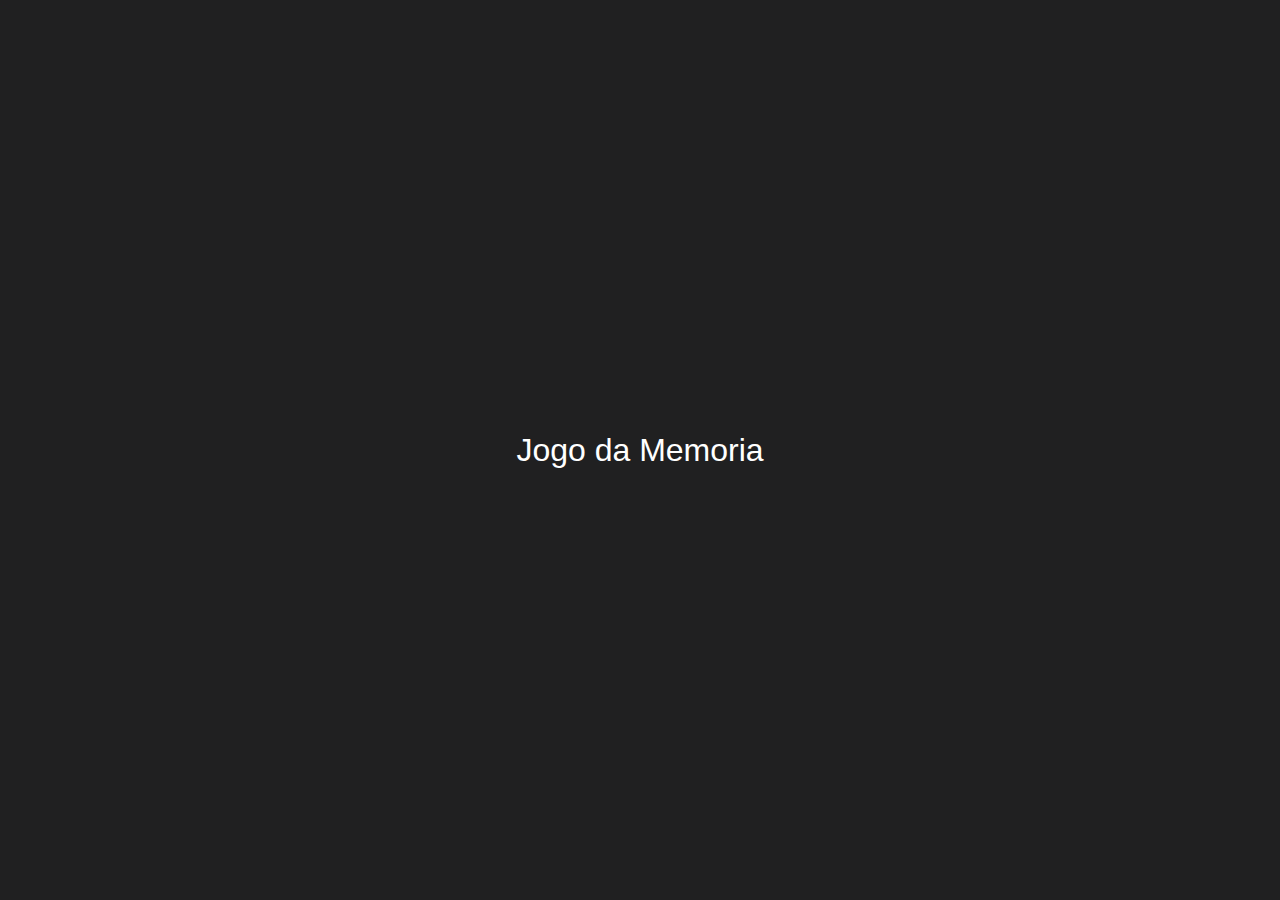
==== game.html @ 0184c732 "chore: validação e indo para pagina do jogo" ====
<!DOCTYPE html>
<html lang="en">

<head>
    <meta charset="UTF-8">
    <meta http-equiv="X-UA-Compatible" content="IE=edge">
    <meta name="viewport" content="width=device-width, initial-scale=1.0">
    <title>Jogo da memória</title>

    <!-- Css -->
    <link rel="stylesheet" href="./css/reset.css">
    <link rel="stylesheet" href="./css/normalize.css">
    <link rel="stylesheet" href="./css/index.css">
    
    <!-- Jquery -->
    <script src="./js/jquery-3.6.0.min.js"></script>
</head>

<body>
    <main class="content">
        <h1 class="content__title">Jogo da Memoria</h1>
        

    </main>
    <script src="./js/index.js"></script>
</body>

</html>
---- css/index.css ----
.content {
    width: 100%;
    height: 100%;
    display: flex;
    flex-direction: column;
    justify-content: center;
    align-items: center;
}

.content__form {
    width: 100%;
    height: auto;
    display: flex;
    flex-direction: column;
    align-items: flex-start;
}

.form__input-name {
    width: 30%;
    height: auto;
    margin: 0 auto;
    display: flex;
    flex-direction: column;
    align-items: flex-start;
}

.form__label {
    font-size: 1rem;
    font-weight: normal;
    margin: .5rem 0;
}

.form__input {
    box-sizing: border-box;
    width: 100%;
    height: 2rem;
    border: none;
    padding: 0 5px;
    color: #fff;
    background-color: transparent;
    border-bottom: 2px solid #005f9d;
    transition: all 1s ease;
}

.form__input:focus {
    outline: none;
    box-shadow: none;
    border: none;
    border-bottom: 2px solid #8ad0ff;
}

.form__submit {
    box-sizing: border-box;
    width: fit-content;
    height: 3rem;
    line-height: 3rem;
    padding: 0 2rem;
    margin: 1rem auto;
    border-radius: 10px;
    border: none;
    color: #fff;
    background-color: #005f9d;
    animation: scale 1s ease-in-out infinite alternate;
}


@keyframes scale {
    0% {
        transform: scale(1.25);
    }
    100% {
        transform: scale(1.);
    }
}
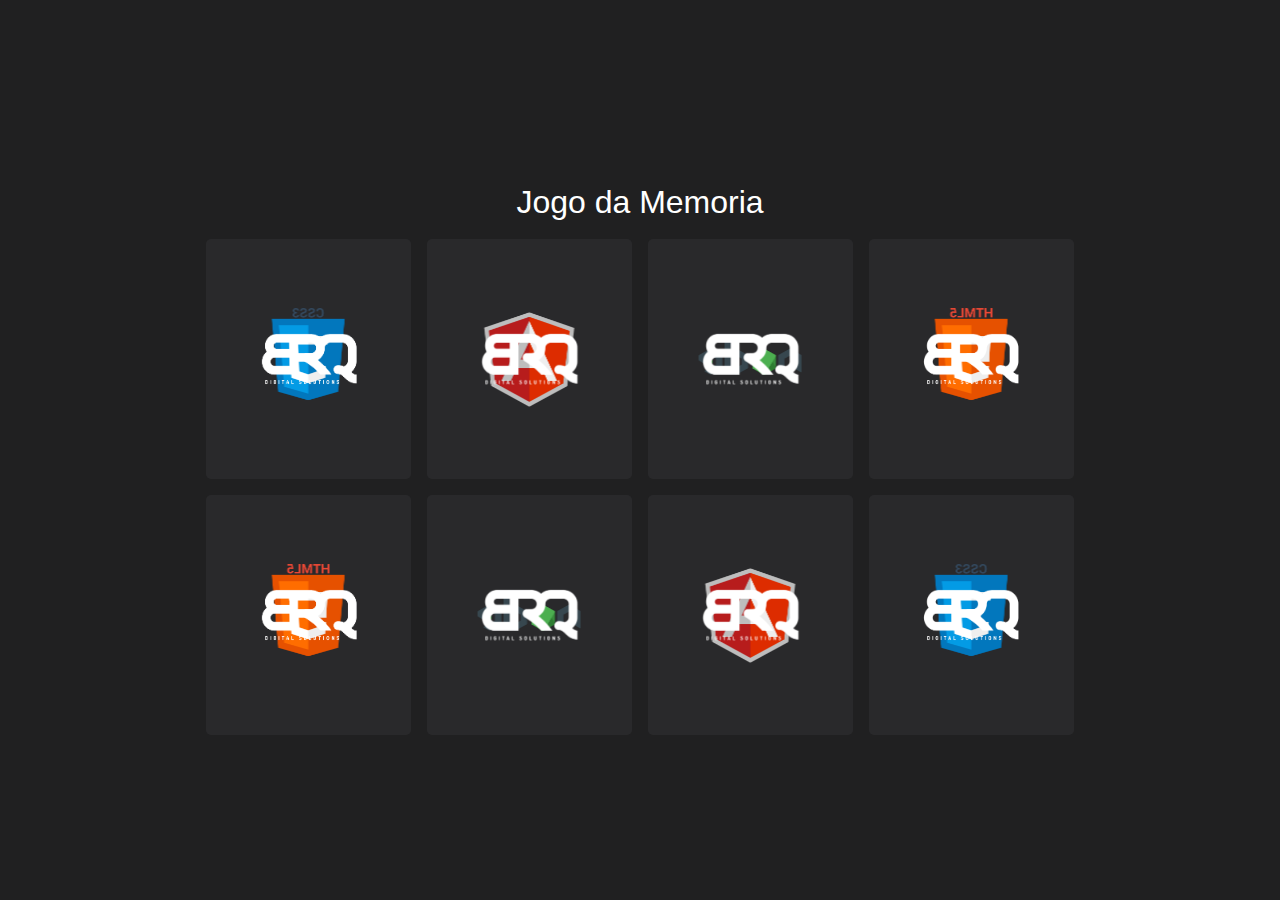
==== commit b231af0c: "chore: organização dos cards aleatórios" ====
--- a/game.html
+++ b/game.html
@@ -10,8 +10,8 @@
     <!-- Css -->
     <link rel="stylesheet" href="./css/reset.css">
     <link rel="stylesheet" href="./css/normalize.css">
-    <link rel="stylesheet" href="./css/index.css">
-    
+    <link rel="stylesheet" href="./css/game.css">
+
     <!-- Jquery -->
     <script src="./js/jquery-3.6.0.min.js"></script>
 </head>
@@ -19,10 +19,13 @@
 <body>
     <main class="content">
         <h1 class="content__title">Jogo da Memoria</h1>
-        
+
+        <section class="container">
+            
+        </section>
 
     </main>
-    <script src="./js/index.js"></script>
+    <script src="./js/game.js"></script>
 </body>
 
 </html>--- a/css/game.css
+++ b/css/game.css
@@ -0,0 +1,43 @@
+.container {
+    width: 80%;
+    display: flex;
+    justify-content: center;
+    align-items: center;
+    flex-wrap: wrap;
+    gap: 1rem;
+}
+
+.container__card {
+    position: relative;
+    transform-style: preserve-3d;
+    width: 20%;
+    height: 15rem;
+    border-radius: 5px;
+    background-color: #29292b;
+    transition: all 1s ease-in-out;
+}
+
+.card {
+    width: 100%;
+    height: 100%;
+    display: flex;
+    align-items: center;
+    justify-content: center;
+    position: absolute;
+}
+
+.card-frente {
+    backface-visibility: hidden;
+}
+
+.card-verso {
+    transform: rotateY(180deg);
+}
+
+.card-image {
+    width: 50%;
+}
+
+.rotate {
+    transform: rotateY(180deg);
+}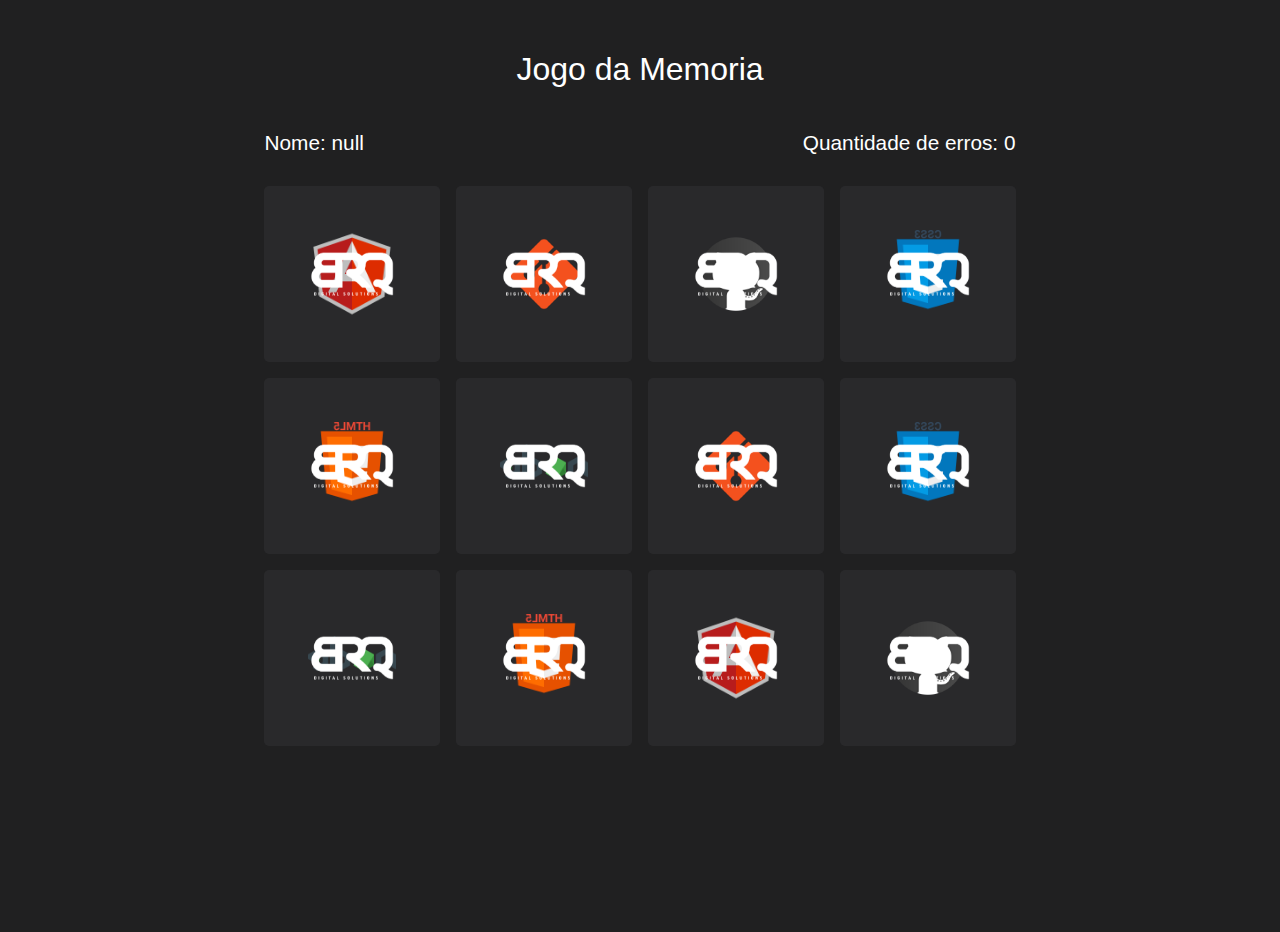
==== commit c7731553: "chore: estrutura do game js" ====
--- a/game.html
+++ b/game.html
@@ -19,9 +19,12 @@
 <body>
     <main class="content">
         <h1 class="content__title">Jogo da Memoria</h1>
+        <header class="content__header">
+            <label for="" class="player-name"></label>
+            <label for="" class="errors"></label>
+        </header>
+        <section class="container">
 
-        <section class="container">
-            
         </section>
 
     </main>
--- a/css/game.css
+++ b/css/game.css
@@ -1,5 +1,26 @@
+.content {
+   justify-content: initial;
+   margin-top: 2rem;
+} 
+
+.content__title {
+    margin-bottom: 2rem;
+}
+
+.content__header {
+    box-sizing: border-box;
+    width: 751px;
+    height: auto;
+    padding: 1rem 0;
+    font-size: 1.3rem;
+    display: flex;
+    justify-content: space-between;
+}
+
 .container {
-    width: 80%;
+    width: 800px;
+    height: auto;
+    margin-top: 1rem;
     display: flex;
     justify-content: center;
     align-items: center;
@@ -10,8 +31,8 @@
 .container__card {
     position: relative;
     transform-style: preserve-3d;
-    width: 20%;
-    height: 15rem;
+    width: 11rem;
+    height: 11rem;
     border-radius: 5px;
     background-color: #29292b;
     transition: all 1s ease-in-out;
@@ -24,6 +45,7 @@
     align-items: center;
     justify-content: center;
     position: absolute;
+    cursor: pointer;
 }
 
 .card-frente {
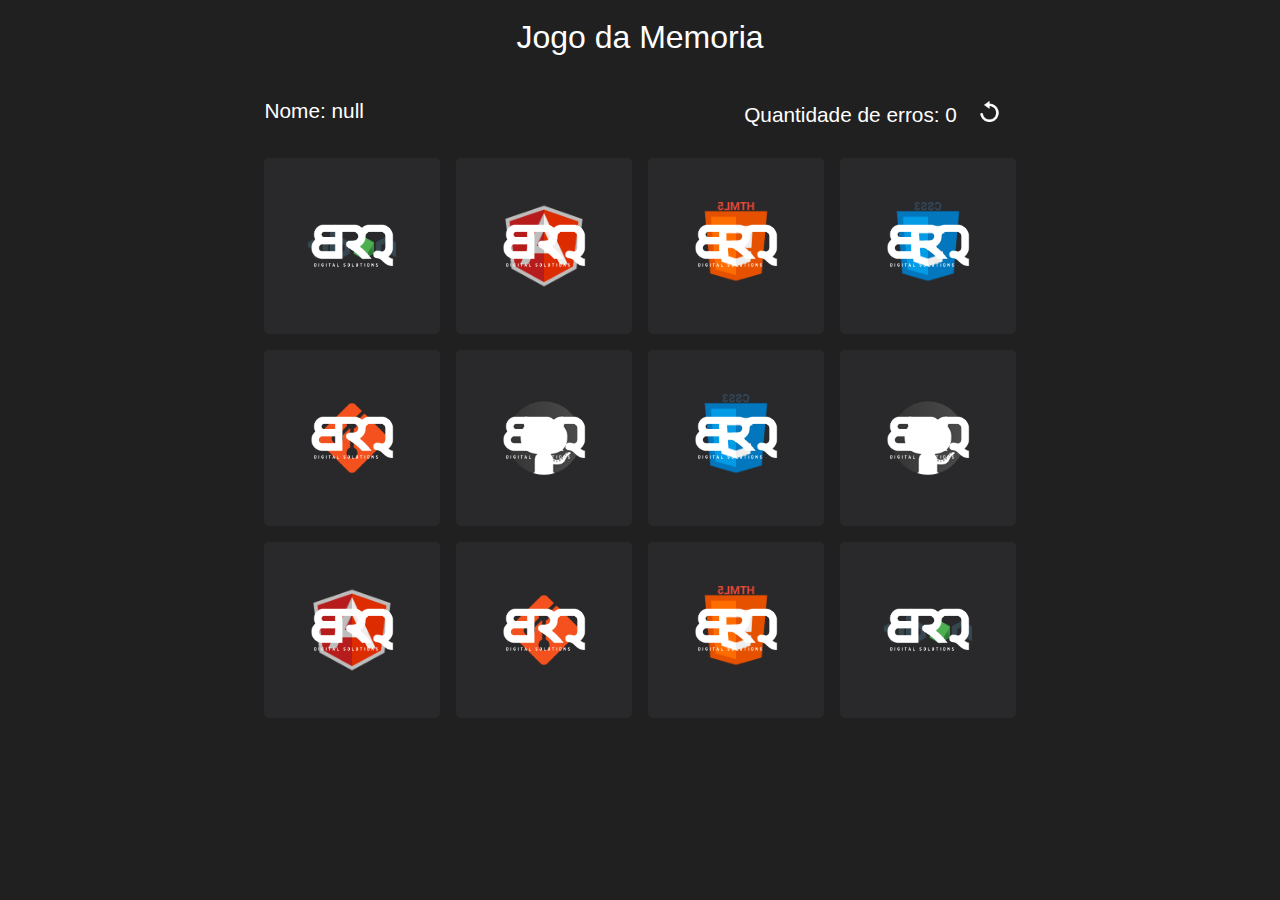
==== commit beec7a99: "chore: funcionalidade de atualizar e ajuster" ====
--- a/game.html
+++ b/game.html
@@ -11,6 +11,7 @@
     <link rel="stylesheet" href="./css/reset.css">
     <link rel="stylesheet" href="./css/normalize.css">
     <link rel="stylesheet" href="./css/game.css">
+    <link rel="stylesheet" href="./css/win-panel.css">
 
     <!-- Jquery -->
     <script src="./js/jquery-3.6.0.min.js"></script>
@@ -21,7 +22,10 @@
         <h1 class="content__title">Jogo da Memoria</h1>
         <header class="content__header">
             <label for="" class="player-name"></label>
-            <label for="" class="errors"></label>
+            <div>
+                <label for="" class="errors"></label>
+                <img src="./img/refresh.png" alt="atualizar" class="refresh">
+            </div>
         </header>
         <section class="container">
 
--- a/css/game.css
+++ b/css/game.css
@@ -1,6 +1,5 @@
 .content {
    justify-content: initial;
-   margin-top: 2rem;
 } 
 
 .content__title {
@@ -38,6 +37,7 @@
     transition: all 1s ease-in-out;
 }
 
+
 .card {
     width: 100%;
     height: 100%;
@@ -60,6 +60,17 @@
     width: 50%;
 }
 
+.refresh {
+    width: 1.3rem;
+    margin: 0 1rem;
+    cursor: pointer;
+    transition: all 1s ease-in-out;
+}
+
+.refresh:hover {
+    transform: rotate(-380deg);
+}
+
 .rotate {
     transform: rotateY(180deg);
 }--- a/css/win-panel.css
+++ b/css/win-panel.css
@@ -0,0 +1,50 @@
+.win-panel {
+    box-sizing: border-box;
+    width: 35rem;
+    min-width: fit-content;
+    height: 15rem;
+    border-radius: 10px;
+    padding: 1rem;
+    color: #fff;
+    background-color: #005f9d;
+    position: absolute;
+    left: 50%;
+    top: 50%;
+    transform: translate(-50%, -50%);
+    animation: slide-bottom 1s cubic-bezier(0.250, 0.460, 0.450, 0.940) both;
+    z-index: 0;
+}
+
+.win-panel__message {
+    font-size: 2rem;
+    clear: right;
+}
+
+.win-panel__description, .win-panel__message {
+    margin-top: 1rem;
+}
+
+.win-panel__play-again {
+    box-sizing: border-box;
+    display: inline-block;
+    width: fit-content;
+    height: 3rem;
+    padding: 0 1rem;
+    margin-top: 3rem;
+    line-height: 3rem;
+    border-radius: 1rem;
+    background-color: #29292b;
+}
+
+@keyframes slide-bottom {
+    0% {
+        top: 45%;
+        transform: translate(-50%, -45%);
+        opacity: (0);
+    }
+    100% {
+        top: 50%;
+        transform: translate(-50%, -50%);
+        opacity: (1);
+    }
+}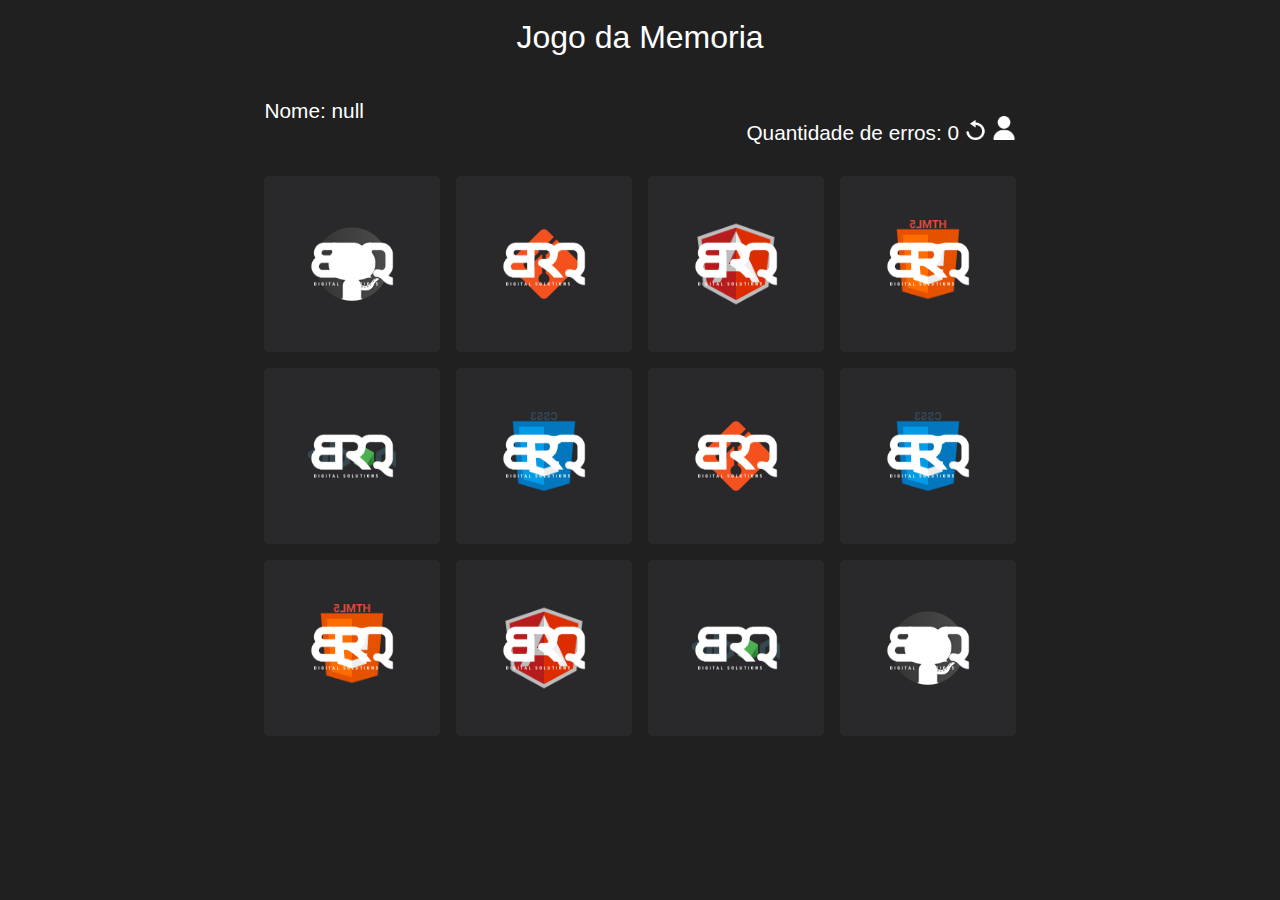
==== commit b6acd7c5: "chore: adicionando editar" ====
--- a/game.html
+++ b/game.html
@@ -22,9 +22,10 @@
         <h1 class="content__title">Jogo da Memoria</h1>
         <header class="content__header">
             <label for="" class="player-name"></label>
-            <div>
+            <div class="game-info">
                 <label for="" class="errors"></label>
-                <img src="./img/refresh.png" alt="atualizar" class="refresh">
+                <img src="./img/refresh.png" alt="atualizar" class="icon refresh">
+                <a href="./index.html"><img src="./img/edit-user.png" alt="atualizar" class="icon edit"></a>
             </div>
         </header>
         <section class="container">
--- a/css/game.css
+++ b/css/game.css
@@ -60,11 +60,16 @@
     width: 50%;
 }
 
-.refresh {
+.icon {
     width: 1.3rem;
-    margin: 0 1rem;
     cursor: pointer;
     transition: all 1s ease-in-out;
+}
+
+.edit {
+    width: 1.5rem;
+    margin: 0;
+    margin-top: 15px;
 }
 
 .refresh:hover {
